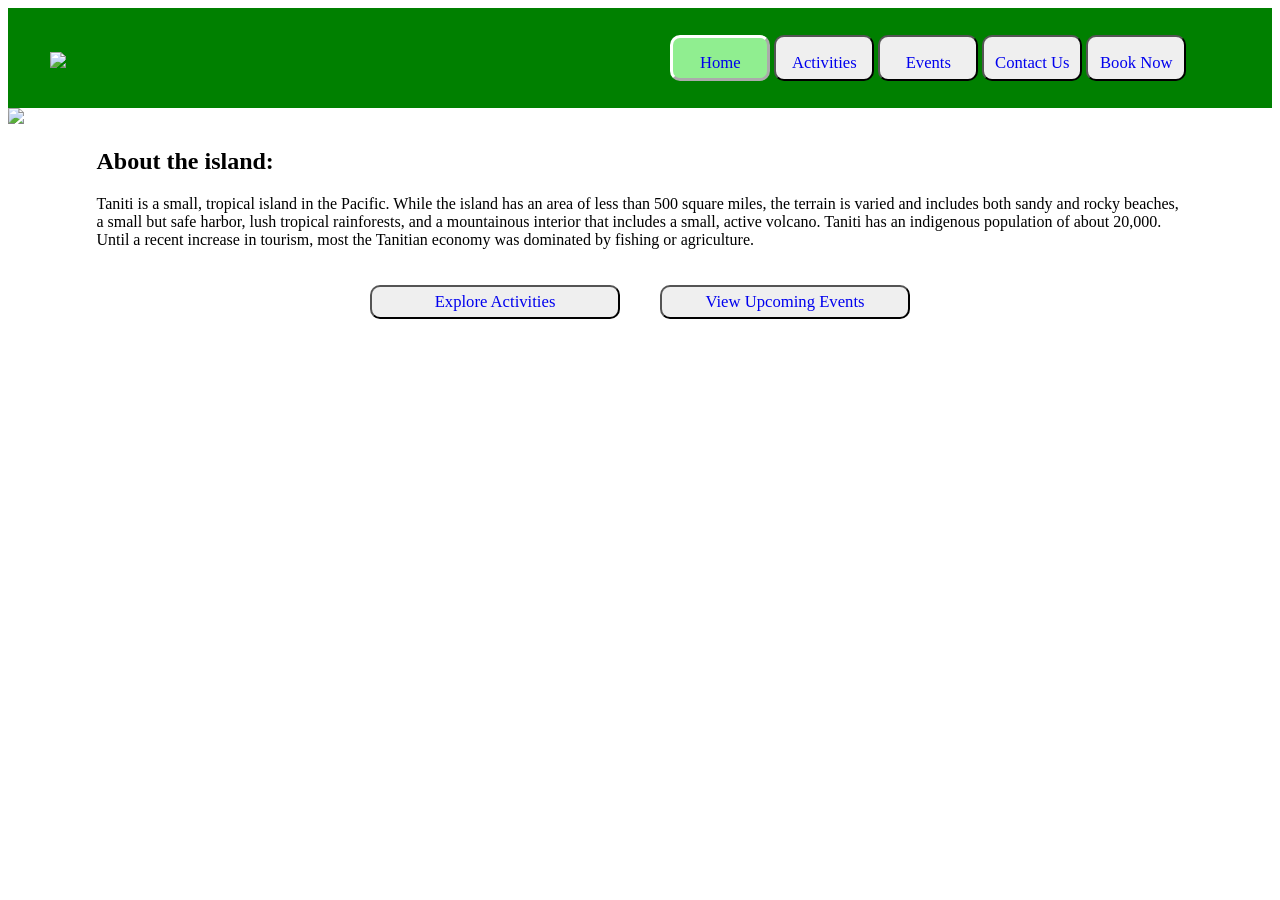
==== index.html @ d5cee024 "Update and rename home.html to index.html" ====
<!DOCTYPE html>
<html lang="en">
    <head>
        <meta charset="UTF-8">
        <title>Welcome to Taniti!</title>
        <link href="stylesheet.css" rel="stylesheet">
    </head>
    <header class="top-nav">
        <nav class="nav-bar">
            <button style="margin-right: 5%;"><a href=book.html>Book Now</a></button>
            <button><a href=contact.html>Contact Us</a></button>
            <button><a href=events.html>Events</a></button>
            <button><a href=activities.html>Activities</a></button>
            <button class="active"><a href=index.html>Home</a></button>
            <a class="logo" href=index.html><img src="Images/websiteLogo.png"></a>
        </nav>
    </header>
    <body>
        <div class="landing">
            <img src="Images/islandPictureText.png" width="100%">
        </div>
        <h2>About the island:</h2>
        <div class="home-par">
            <p>Taniti is a small, tropical island in the Pacific. While the island has an area of less than 500 square miles, the terrain is varied and includes both sandy and rocky beaches, a small but safe harbor, lush tropical rainforests, and a mountainous interior that includes a small, active volcano.
Taniti has an indigenous population of about 20,000. Until a recent increase in tourism, most the Tanitian economy was dominated by fishing or agriculture.
</p>
        </div>

        <div class="homebottom">
            <button><a href=activities.html>Explore Activities</a></button>
            <button><a href=events.html>View Upcoming Events</a></button>
        </div>
    </body>
</html>
---- stylesheet.css ----
a {
  text-decoration: none;
  font-size: 125%;
}

p {
    font-family: rockwell;
    margin-right: 7%;
    margin-left: 7%;
}

h1 {
    font-family: rockwell;
    margin-right: 7%;
    margin-left: 7%;
}

h2 {
    font-family: rockwell;
    margin-right: 7%;
    margin-left: 7%;
}

h4 {
    font-family: rockwell;
    margin-right: 7%;
    margin-left: 7%;
}

button {
    font-family: rockwell;
}

label {
    font-family: rockwell;
}

td {
    font-family: rockwell;
}

.logo {
    position: absolute;
    left: 50px;
    top: 50px;
}

nav {
    background-color: green;
    display: flex;
    flex-direction: row-reverse;
    padding: 25px;
}

nav button {
    flex-basis: 100px;
    padding-top: 15px;
    padding-bottom: 5px;
    margin: 2px;
    border-radius: 10px;
}

button:hover {
    background-color: lime;
    transition-duration: 1s;
}

.active {
    border-width: 3px;
    border-color: white;
    background-color: lightgreen;
}

.homebottom {
    display: flex;
    flex-direction: row;
    justify-content: center;
}

.homebottom button {
    flex-basis: 250px;
    padding-top: 15px;
    padding: 5px;
    margin: 20px;
    border-radius: 10px;
}

.webpage {
    display: flex;
}

aside {
    flex: 30%;
    position: relative;
    align-content: center;
}

body {
    flex: 70%;
}



.calendar {
    display: flex;
    justify-content: center;
}

#calendar {
    background-color: green;
    transform: scale(150%);
    padding: 10px;
    border-radius: 20px;
}

#calendar td{
    background-color: white;
    padding: 5px;
}

@media screen and (min-width: 960px) {
  #calendar {
    transform: scale(200%);
    align-content: center;
  }
}

.body {
    display: flex;
    flex-direction: column;
    width: 50%;
}

.event-desc {
    background-color: lightgrey;
    margin-top: 20px;
    border-radius: 25px;
}



.formbox {
    background-color: lightgray;
    width: 870px;
    height: 400px;
    padding: 50px;
    margin-left: 0%;
    border-radius: 50px;
}

@media screen and (max-width: 960px) {
  .formbox {
    width: 870px;
    padding: 5px;
    margin-left: 0%;
  }
}

#contactPic {
    position: relative;
    bottom: 300px;
    left: 450px;
    border-radius: 25%;
}

.contact-page {
    display: flex;
    flex-direction: column;
    align-items: center;
}

.formbox button {
    margin-left: 5px;
}

input, textarea {
    width: 45%;
    margin-left: 5px;
    margin-right: 5px;
}

.operation-hours table {
    background-color: white;
    border-radius: 20px;
    padding-bottom: 5px;
    border-style: solid;
    border-color: white;
}

.alternating {
    background-color: lightgray;
}



.book-page {
    display: flex;
    flex-direction: column;
    align-items: center;
}

.formspace {
    display: flex;
    flex-direction: column;
    align-items: center;
    background-color: lightgray;
    width: 870px;
    padding: 50px;
    margin-left: 0%;
    border-radius: 50px;
}

#date-sel {
    width: 300px;
}

#book-button {
    width: 100px;
    font-family: rockwell;
}

#ref-bar {
    width: 300px;
}




.activity-page {
    display: flex;
    flex-wrap: wrap;
    flex-direction: row;
    align-items: flex-start;
    justify-content: space-evenly;
    margin-top: 20px;
}

.activity-row {
    background-color: lightgray;
    height: 400px;
    padding: 25px;
    border-radius: 25px;
    margin: 5px;
}

#activity-img {
    border-radius: 20px;
}
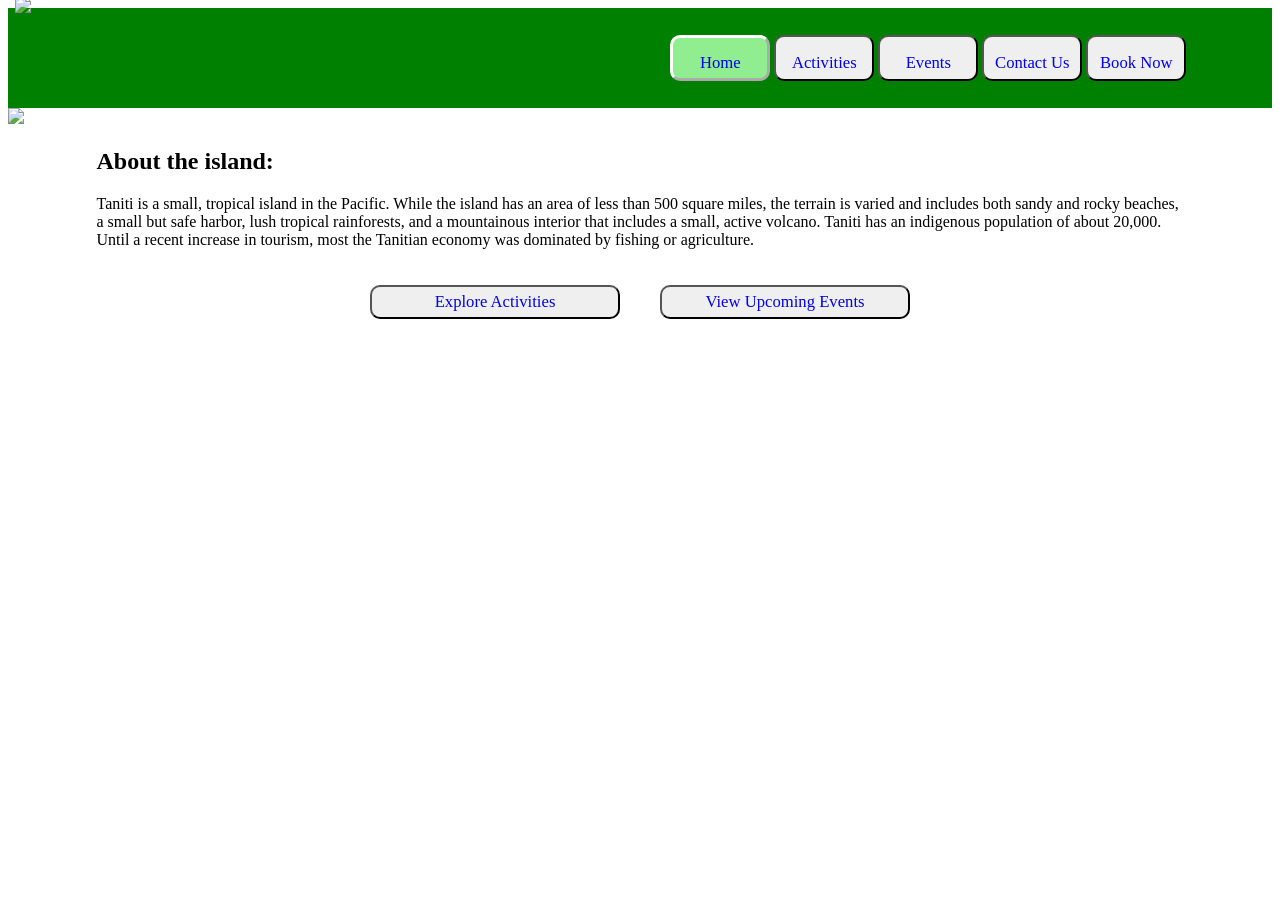
==== commit 7ba7c108: "Rewrite files" ====
--- a/index.html
+++ b/index.html
@@ -12,7 +12,7 @@
             <button><a href=events.html>Events</a></button>
             <button><a href=activities.html>Activities</a></button>
             <button class="active"><a href=index.html>Home</a></button>
-            <a class="logo" href=index.html><img src="Images/websiteLogo.png"></a>
+            <a class="logo" href=index.html><img id="logo" src="Images/websiteLogo.png"></a>
         </nav>
     </header>
     <body>
@@ -31,4 +31,4 @@
             <button><a href=events.html>View Upcoming Events</a></button>
         </div>
     </body>
-</html>
+</html>
--- a/stylesheet.css
+++ b/stylesheet.css
@@ -9,6 +9,16 @@
     margin-left: 7%;
 }
 
+li {
+    font-family: rockwell;
+    margin-right: 7%;
+    margin-left: 7%;
+}
+
+.card {
+    font-family: rockwell;
+}
+
 h1 {
     font-family: rockwell;
     margin-right: 7%;
@@ -41,8 +51,12 @@
 
 .logo {
     position: absolute;
-    left: 50px;
-    top: 50px;
+    left: 15px;
+    top: -5px;
+}
+
+#logo {
+    width: 125px;
 }
 
 nav {
@@ -230,14 +244,15 @@
     display: flex;
     flex-wrap: wrap;
     flex-direction: row;
-    align-items: flex-start;
-    justify-content: space-evenly;
+    align-content: flex-start;
+    justify-content: center;
     margin-top: 20px;
 }
 
 .activity-row {
     background-color: lightgray;
-    height: 400px;
+    height: 600px;
+    width: 300px;
     padding: 25px;
     border-radius: 25px;
     margin: 5px;
